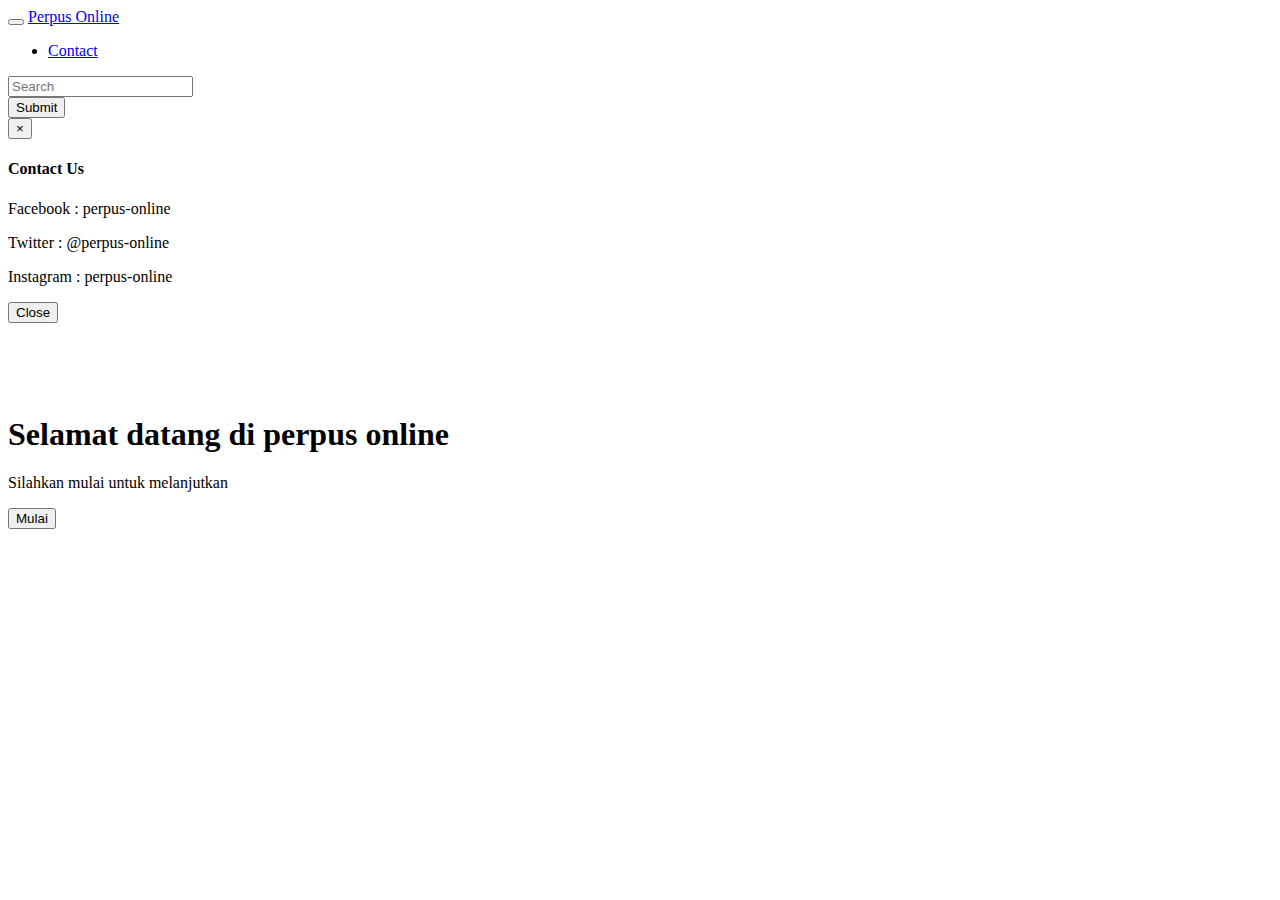
==== index.html @ 5c42e1c9 "Halaman Index" ====
<!DOCTYPE html>
<html lang="en">
  <head>
    <meta charset="utf-8">
    <meta http-equiv="X-UA-Compatible" content="IE=edge">
    <meta name="viewport" content="width=device-width, initial-scale=1">
    <title>Navbar</title>
    
    <link href="assets/css/bootstrap.min.css" rel="stylesheet">
    <link rel="stylesheet" type="text/css" href="style.css">
  </head>
  <body class="style">
    
    <div class="container-fluid">
        <div class="navbar navbar-inverse">
                <div class="navbar-header">
                    <button type="button" class="navbar-toggle" data-toggle="collapse" data-target="#mynavbar-content">
                        <span class="icon-bar"></span>
                        <span class="icon-bar"></span>
                        <span class="icon-bar"></span>
                    </button>
                    <a class="navbar-brand" href="#">Perpus Online</a>
                </div><!-- /navbar-header -->
                    
                <div class="collapse navbar-collapse" id="mynavbar-content">
                    <ul class="nav navbar-nav">
                        <li><a href="#myModal" data-toggle="modal">Contact</a></li>
                    </ul>
                    <form class="navbar-form navbar-right">
        <div class="form-group">
          <input type="text" class="form-control" placeholder="Search">
        </div>
        <button type="submit" class="btn btn-default">Submit</button>
      </form>
                </div><!-- /collapse navbar-collapse -->
                


        </div><!-- /navbar navbar-default -->
    </div> <!-- /container -->


    <!-- Modal -->
<div id="myModal" class="modal fade" role="dialog">
  <div class="modal-dialog">

    <!-- Modal content-->
    <div class="modal-content">
      <div class="modal-header">
        <button type="button" class="close" data-dismiss="modal">&times;</button>
        <h4 class="modal-title">Contact Us</h4>
      </div>
      <div class="modal-body">
        <p>Facebook : perpus-online</p>
        <p>Twitter : @perpus-online</p>
        <p>Instagram : perpus-online</p>
      </div>
      <div class="modal-footer">
        <button type="button" class="btn btn-default" data-dismiss="modal">Close</button>
      </div>
    </div>

  </div>
</div><br><br><br><br>
    <div class="container">
        <div class="jumbotron" style="background-color: rgba(255,255,255,0.7);">
          <h1>Selamat datang di perpus online</h1>
          <p>Silahkan mulai untuk melanjutkan</p>
          <button type="button" class="btn btn-lg btn-success">Mulai</button>
        </div>
    </div>



    <script src="assets/js/jquery.js"></script>
    <script src="assets/js/bootstrap.min.js"></script>
  </body>
</html>
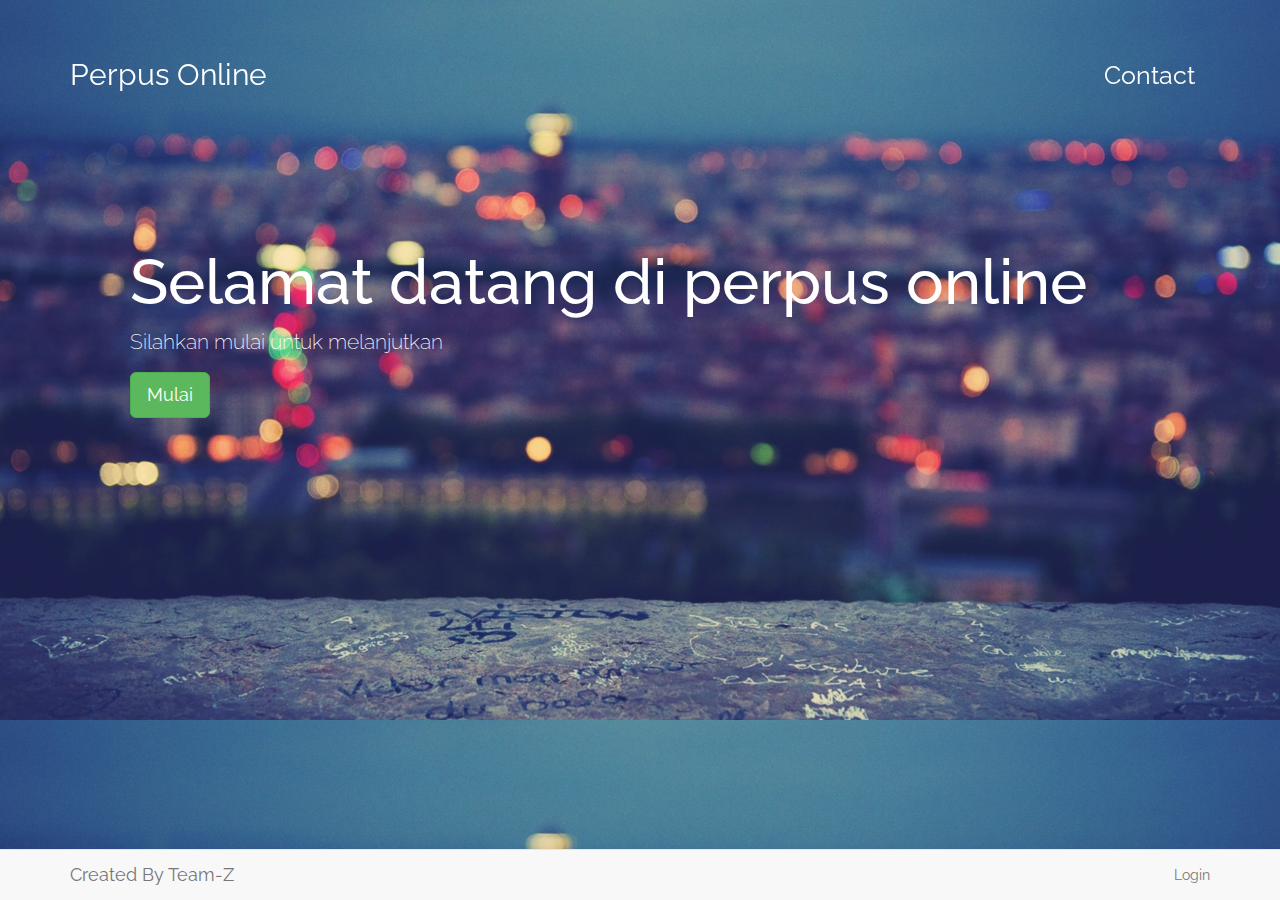
==== commit bb9af1e8: "Ini datanya , silahkan di pull" ====
--- a/index.html
+++ b/index.html
@@ -5,40 +5,37 @@
     <meta charset="utf-8">
     <meta http-equiv="X-UA-Compatible" content="IE=edge">
     <meta name="viewport" content="width=device-width, initial-scale=1">
-    <title>Navbar</title>
-    
-    <link href="assets/css/bootstrap.min.css" rel="stylesheet">
+    <title>Welcome Page</title>
+    <link href="https://fonts.googleapis.com/css?family=Raleway" rel="stylesheet">
+    <link href="css/bootstrap.min.css" rel="stylesheet">
     <link rel="stylesheet" type="text/css" href="style.css">
   </head>
-  <body class="style">
+  <body style="background: url('img/background.jpg');background-size: cover;font-family: 'Raleway' ,sans-serif">
     
-    <div class="container-fluid">
-        <div class="navbar navbar-inverse">
+
+        <nav class="navbar navbar-default navbar-fixed-top" style="background-color: rgba(255,255,255,0);border: none;color: white;padding: 50px;">
+            <div class="container" >
                 <div class="navbar-header">
                     <button type="button" class="navbar-toggle" data-toggle="collapse" data-target="#mynavbar-content">
                         <span class="icon-bar"></span>
                         <span class="icon-bar"></span>
                         <span class="icon-bar"></span>
                     </button>
-                    <a class="navbar-brand" href="#">Perpus Online</a>
+                    <a class="navbar-brand" href="#" style="color: white;font-size: 30px;">Perpus Online</a>
                 </div><!-- /navbar-header -->
                     
                 <div class="collapse navbar-collapse" id="mynavbar-content">
-                    <ul class="nav navbar-nav">
-                        <li><a href="#myModal" data-toggle="modal">Contact</a></li>
+                <div class="container-fluid">
+                    <ul class="nav navbar-nav navbar-right">
+                        <li><a href="#myModal" data-toggle="modal" style="color: white;font-size: 25px;">Contact</a></li>
                     </ul>
-                    <form class="navbar-form navbar-right">
-        <div class="form-group">
-          <input type="text" class="form-control" placeholder="Search">
-        </div>
-        <button type="submit" class="btn btn-default">Submit</button>
-      </form>
+                </div>
                 </div><!-- /collapse navbar-collapse -->
                 
 
 
         </div><!-- /navbar navbar-default -->
-    </div> <!-- /container -->
+    </nav> <!-- /container -->
 
 
     <!-- Modal -->
@@ -62,18 +59,25 @@
     </div>
 
   </div>
-</div><br><br><br><br>
+</div><br><br><br><br><br><br><br><br><br>
     <div class="container">
-        <div class="jumbotron" style="background-color: rgba(255,255,255,0.7);">
+        <div class="jumbotron" style="background-color: rgba(255,255,255,0);color:white;">
           <h1>Selamat datang di perpus online</h1>
           <p>Silahkan mulai untuk melanjutkan</p>
           <button type="button" class="btn btn-lg btn-success">Mulai</button>
         </div>
+    </div><br><br><br><br>
+    <div class="navbar navbar-default navbar-fixed-bottom">
+    <div class="container">
+    <div class="navbar-brand">
+    <p>Created By Team-Z</p>
     </div>
-
-
-
-    <script src="assets/js/jquery.js"></script>
-    <script src="assets/js/bootstrap.min.js"></script>
+     <ul class="nav navbar-nav navbar-right">
+         <li><a href="">Login</a></li>
+     </ul>
+    </div>
+    </div>
+    <script src="js/jquery-3.1.1.js"></script>
+    <script src="js/bootstrap.min.js"></script>
   </body>
 </html>--- a/style.css
+++ b/style.css
@@ -0,0 +1,20 @@
+.style
+{
+	background-image: url('css/background.jpg');
+	background-size: cover;
+}
+.jumbotron
+{
+	background-color: default;
+
+}
+.footer {
+	position: relative;
+	margin-top: -150px;
+	height: 150px;
+	clear: both;
+	padding-top: 20px;
+}
+.foot {
+	font-color: red;
+}
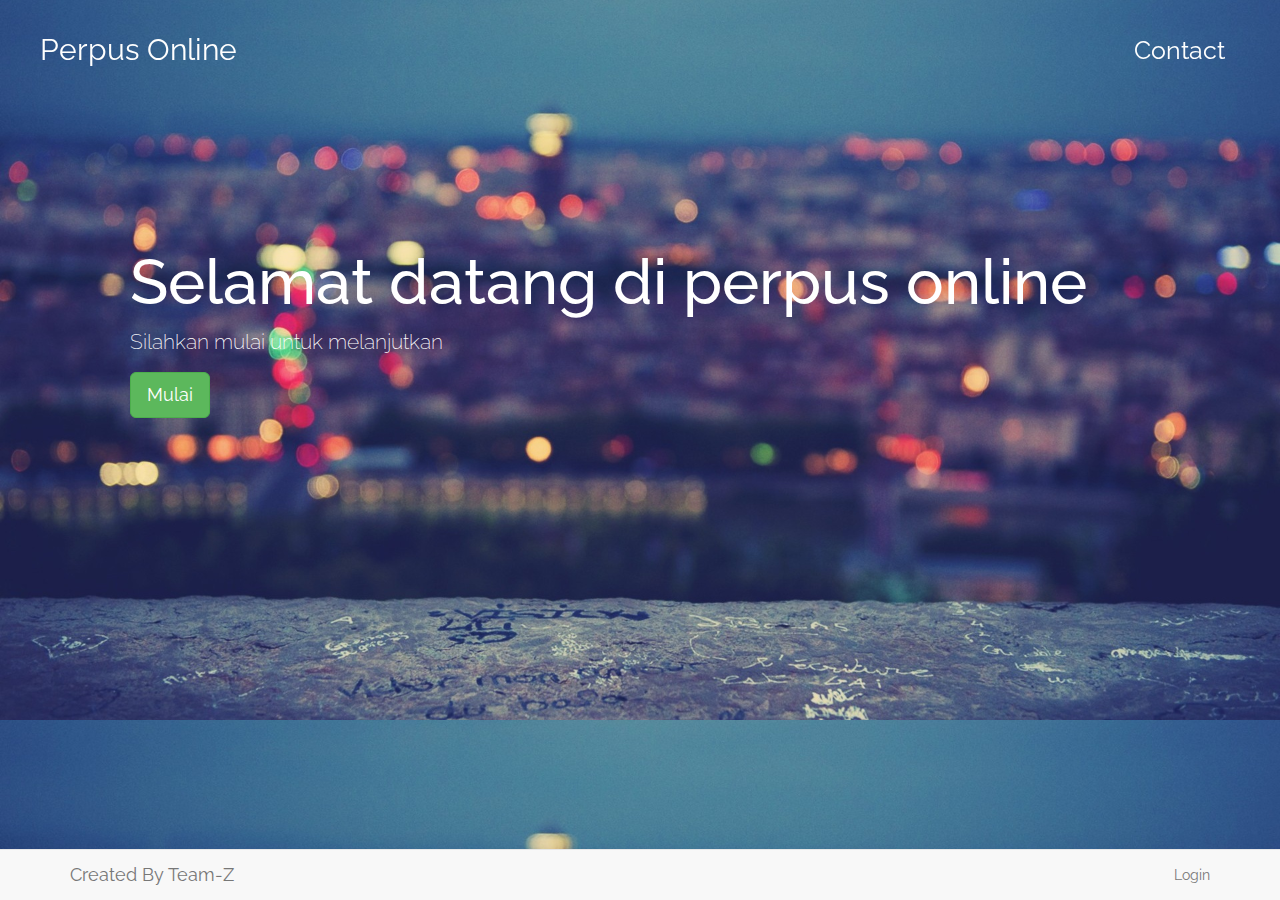
==== commit 9e1486bc: "Update Halaman Utama Perpus Online , Silahkan Di Pull" ====
--- a/index.html
+++ b/index.html
@@ -13,8 +13,8 @@
   <body style="background: url('img/background.jpg');background-size: cover;font-family: 'Raleway' ,sans-serif">
     
 
-        <nav class="navbar navbar-default navbar-fixed-top" style="background-color: rgba(255,255,255,0);border: none;color: white;padding: 50px;">
-            <div class="container" >
+        <nav class="navbar navbar-default navbar-fixed-top" style="background-color: rgba(255,255,255,0);border: none;color: white;padding: 25px;">
+            <div class="container-fluid" >
                 <div class="navbar-header">
                     <button type="button" class="navbar-toggle" data-toggle="collapse" data-target="#mynavbar-content">
                         <span class="icon-bar"></span>
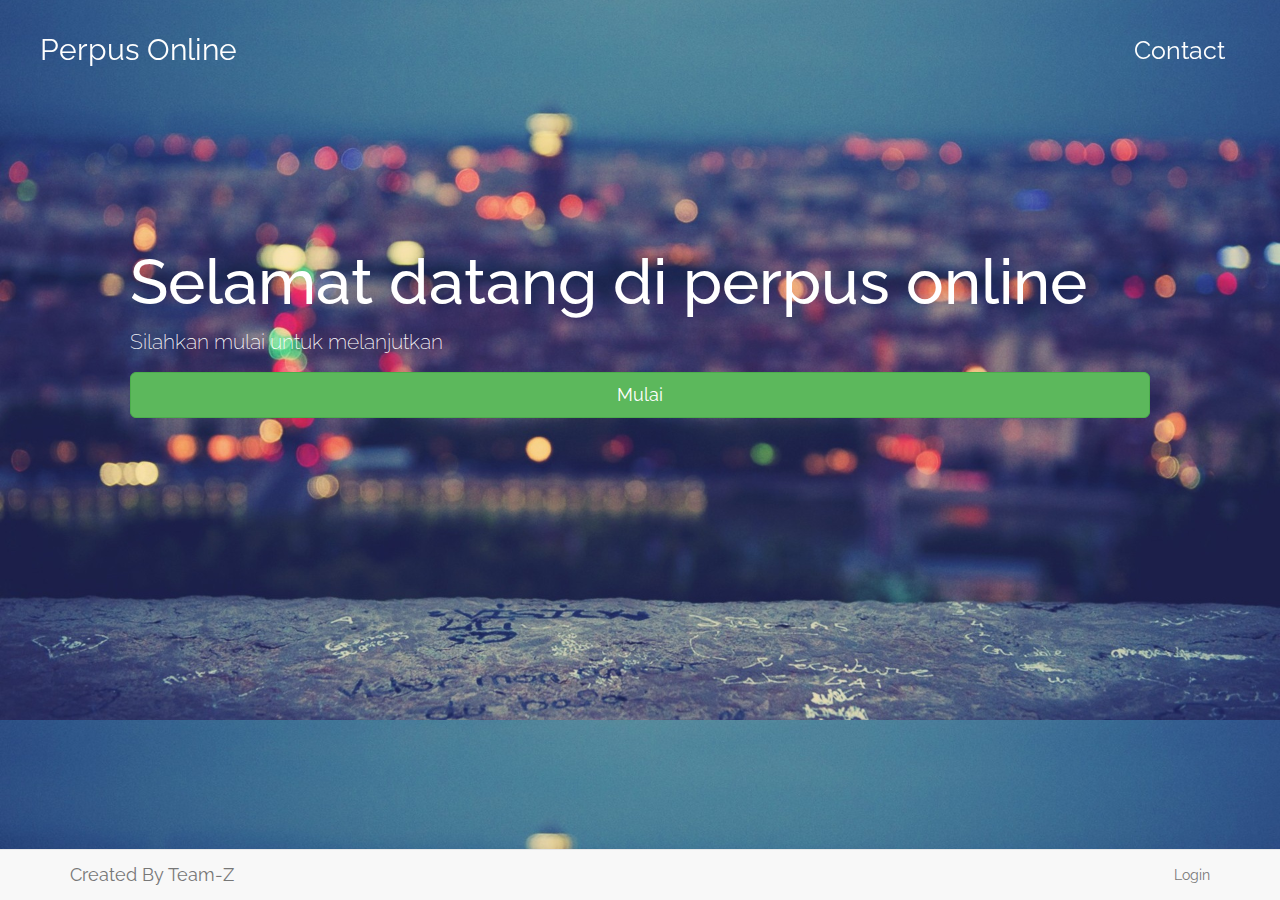
==== commit 89ab16be: "index update" ====
--- a/index.html
+++ b/index.html
@@ -64,7 +64,7 @@
         <div class="jumbotron" style="background-color: rgba(255,255,255,0);color:white;">
           <h1>Selamat datang di perpus online</h1>
           <p>Silahkan mulai untuk melanjutkan</p>
-          <button type="button" class="btn btn-lg btn-success">Mulai</button>
+          <a href="search.html" type="button" class="btn btn-lg btn-success btn-block">Mulai</a>
         </div>
     </div><br><br><br><br>
     <div class="navbar navbar-default navbar-fixed-bottom">
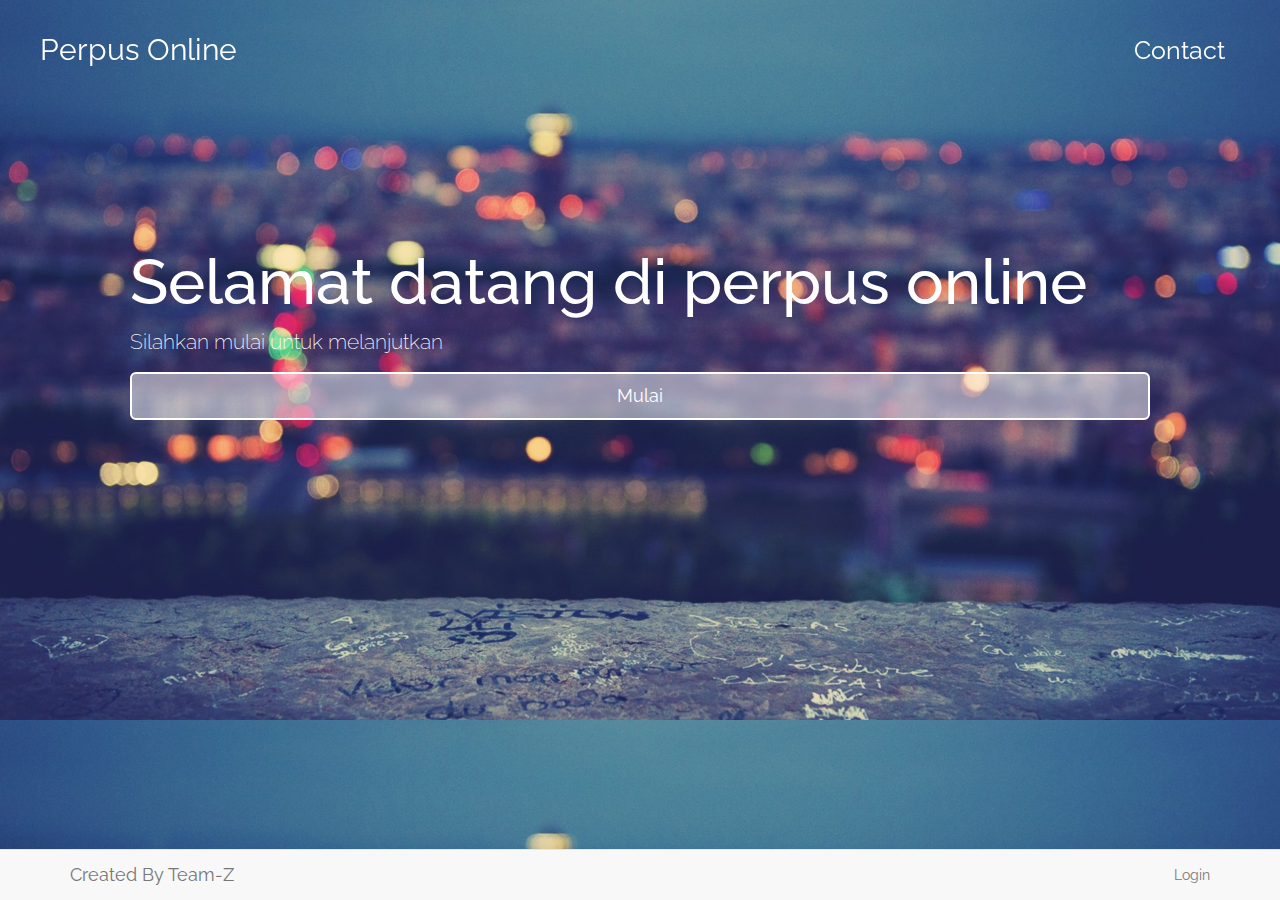
==== commit 890fcbef: "Ini Update terbaru , silahkan dipull" ====
--- a/index.html
+++ b/index.html
@@ -9,6 +9,20 @@
     <link href="https://fonts.googleapis.com/css?family=Raleway" rel="stylesheet">
     <link href="css/bootstrap.min.css" rel="stylesheet">
     <link rel="stylesheet" type="text/css" href="style.css">
+    <style type="text/css">
+      .btn-own{
+        color: white;
+        background-color: rgba(255,255,255,0.5);
+        border: 2px solid white;
+        padding: 10px;
+        transition: all 0.2s ease-in-out;
+      }
+      .btn-own:hover{
+        color: #5c5c5c;
+        background-color: white;
+        border: 2px solid #5c5c5c;
+      }
+    </style>
   </head>
   <body style="background: url('img/background.jpg');background-size: cover;font-family: 'Raleway' ,sans-serif">
     
@@ -64,7 +78,7 @@
         <div class="jumbotron" style="background-color: rgba(255,255,255,0);color:white;">
           <h1>Selamat datang di perpus online</h1>
           <p>Silahkan mulai untuk melanjutkan</p>
-          <a href="search.html" type="button" class="btn btn-lg btn-success btn-block">Mulai</a>
+          <a href="search.html" type="button" class="btn btn-lg btn-block btn-own">Mulai</a>
         </div>
     </div><br><br><br><br>
     <div class="navbar navbar-default navbar-fixed-bottom">
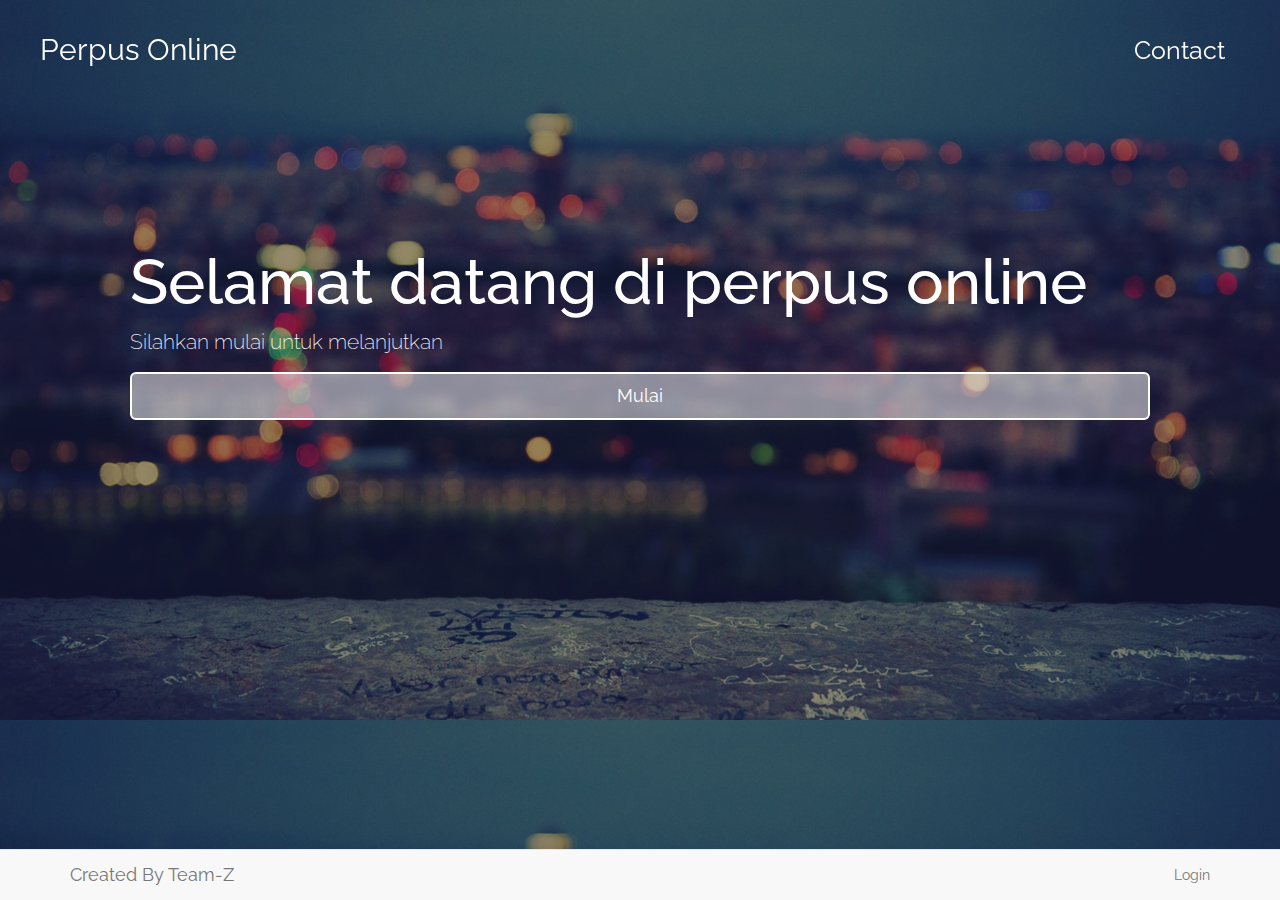
==== commit c9729e07: "update halaman utama + contoh isi admin lte (referensi)" ====
--- a/index.html
+++ b/index.html
@@ -22,11 +22,20 @@
         background-color: white;
         border: 2px solid #5c5c5c;
       }
+      .overlay{
+              background-color: rgba(0,0,0,0.4);
+              bottom: 0;
+              left: 0;
+              position: absolute;
+              right: 0;
+              top: 0;
+              z-index: 999;
+        }
     </style>
   </head>
   <body style="background: url('img/background.jpg');background-size: cover;font-family: 'Raleway' ,sans-serif">
     
-
+<div class="overlay">
         <nav class="navbar navbar-default navbar-fixed-top" style="background-color: rgba(255,255,255,0);border: none;color: white;padding: 25px;">
             <div class="container-fluid" >
                 <div class="navbar-header">
@@ -91,6 +100,7 @@
      </ul>
     </div>
     </div>
+</div>
     <script src="js/jquery-3.1.1.js"></script>
     <script src="js/bootstrap.min.js"></script>
   </body>
